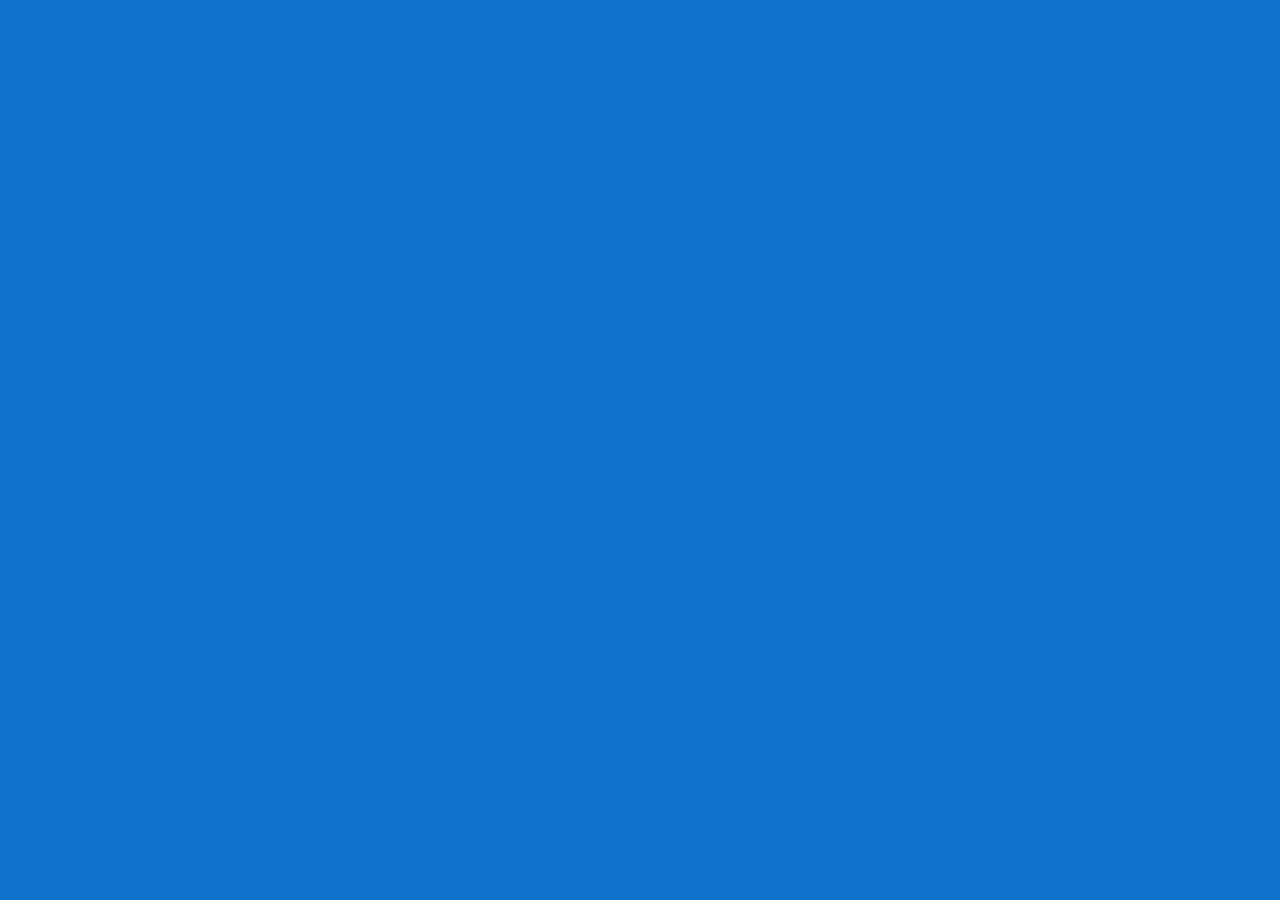
==== site/restaurant/index.html @ 7623fc98 "restaurant website" ====
<!doctype html>
<html lang="en">
  <head>
    <meta charset="utf-8">
    <meta http-equiv="X-UA-Compatible" content="IE=edge">
    <meta name="viewport" content="width=device-width, initial-scale=1">
    <title>Restaurant Name Here</title>
    <link rel="stylesheet" href="css/bootstrap.min.css">
    <link rel="stylesheet" href="css/styles.css">
    <link href="https://fonts.googleapis.com/css2?family=Baloo+Tamma+2&display=swap" rel="stylesheet">
  </head>
<body>

  <!-- jQuery (Bootstrap JS plugins depend on it) -->
  <script src="js/jquery-2.1.4.min.js"></script>
  <script src="js/bootstrap.min.js"></script>
  <script src="js/script.js"></script>
</body>
</html>
---- site/restaurant/css/styles.css ----
body {
  font-size: 20px;
  color: #fff;
  background-color: #1172CC;
  font-family: 'Baloo Tamma 2', cursive;
}
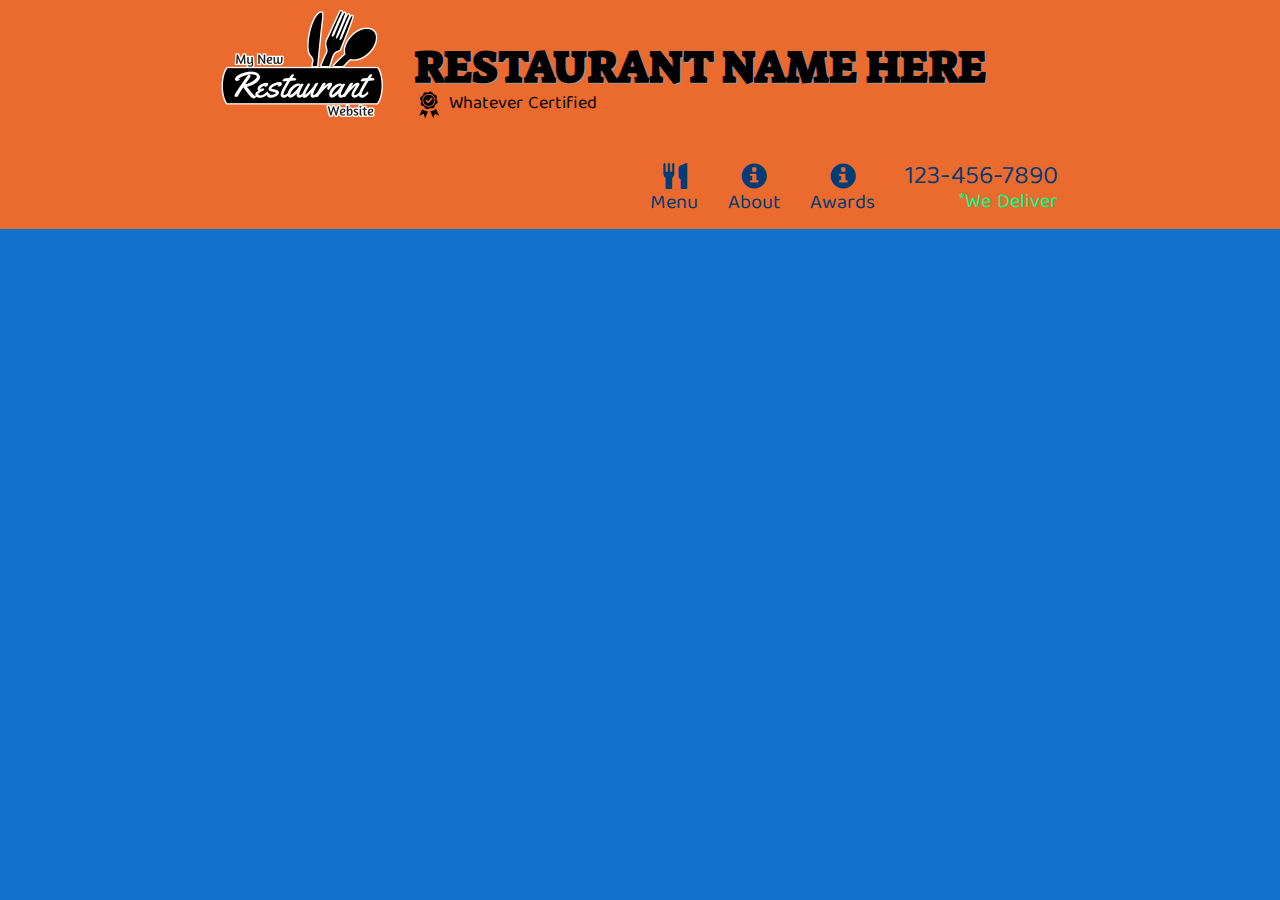
==== commit 192e0859: "ch.2" ====
--- a/site/restaurant/index.html
+++ b/site/restaurant/index.html
@@ -8,8 +8,56 @@
     <link rel="stylesheet" href="css/bootstrap.min.css">
     <link rel="stylesheet" href="css/styles.css">
     <link href="https://fonts.googleapis.com/css2?family=Baloo+Tamma+2&display=swap" rel="stylesheet">
+    <link href="https://fonts.googleapis.com/css2?family=Suez+One&display=swap" rel="stylesheet">
   </head>
 <body>
+	<header>
+		<nav id="header-nav" class="navbar navbar-default">
+			<div class="container">
+				<div class="navbar-header">
+					<a href="index.html" class="pull-left cls visible-md visible-lg">
+						<div id="logo-img" alt="Logo image"></div>
+					</a>
+
+					<div class="navbar-brand">
+						<a href="index.html"><h1>Restaurant Name Here</h1></a>
+						<p>
+							<img src="images/certified.png" alt="certification">
+							<span>Whatever Certified</span>
+						</p>
+					</div>
+
+					<button type="button" class="navbar-toggle collapsed" data-toggle="collapse" data-target="#collapsable-nav" aria-expanded="false">
+						<span class="sr-only">Toggle navigation</span>
+						<span class="icon-bar"></span>
+						<span class="icon-bar"></span>
+						<span class="icon-bar"></span>
+					</button>
+				</div>
+
+	<div id="collapsable-nav" class="collapse navbar-collapse">
+   	 <ul id="nav-list" class="nav navbar-nav navbar-right">
+     	<li>
+        	<a href="menu-categories.html">
+        		<span class="glyphicon glyphicon-cutlery"></span><br class="hidden-xs">Menu</a>
+      	</li>
+      	<li>
+        	<a href="#">
+        		<span class="glyphicon glyphicon-info-sign"></span><br class="hidden-xs">About</a>
+     	</li>
+      	<li>
+        	<a href="#">
+        		<span class="glyphicon glyphicon-info-sign"></span><br class="hidden-xs">Awards</a>
+     	</li>
+     	<li id="phone" class="hidden-xs">
+     		<a href="tel:123-456-7890">
+     			<span>123-456-7890</span></a><div>*We Deliver</div>
+     	</li>
+    </ul>
+  </div>
+			</div>
+		</nav>
+	</header>
 
   <!-- jQuery (Bootstrap JS plugins depend on it) -->
   <script src="js/jquery-2.1.4.min.js"></script>
--- a/site/restaurant/css/styles.css
+++ b/site/restaurant/css/styles.css
@@ -3,4 +3,194 @@
   color: #fff;
   background-color: #1172CC;
   font-family: 'Baloo Tamma 2', cursive;
+}
+
+.container {
+	width: 70%;
+}
+
+#header-nav {
+	background-color: #EB6A2D;
+	border-radius: 0;
+	border: 0;
+}
+
+#logo-img {
+	background: url("../images/logo.png");
+	width: 192px;
+	height: 108px;
+	margin: 10px 15px 10px 0;
+}
+
+.navbar-brand {
+	padding-top: 25px;
+}
+
+.navbar-brand h1 {
+	font-family: 'Suez One', serif;
+	color: black;
+	font-size: 2.5em;
+	text-transform: uppercase;
+	font-weight: bold;
+	text-shadow: 1px 1px 1px #9C9C9C;
+	margin-top: 4;
+	margin-bottom: 0;
+	line-height: 1;
+}
+
+.navbar-brand a:hover, .navbar-brand a:focus {
+	text-decoration: none;
+}
+
+.navbar-brand p {
+	color: black;
+}
+
+.navbar-brand p span {
+	vertical-align: middle;
+}
+
+#nav-list {
+	margin-top: 20px;
+}
+
+#nav-list a {
+	color: #003C75;
+	text-align: center;
+}
+
+#nav-list a:hover {
+	background: #E7E7E7;
+}
+
+#nav-list a span {
+	font-size: 1.3em;
+}
+
+#phone {
+	margin-top: 5px;
+}
+#phone a {
+	text-align: right;
+	padding-bottom: 0;
+}
+#phone div {
+	color: #00FF8C;
+	text-align: right;
+	padding-right: 15px;
+}
+
+/*.blinking {
+	animation:blinklingText 1.2s infinite;
+}
+@keyframes blinkingText {
+	0%{     color: #000;    }
+    49%{    color: #000; }
+    60%{    color: transparent; }
+    99%{    color:transparent;  }
+    100%{   color: #000;    }
+}*/
+
+.navbar-header button.navbar-toggle, .navbar-header .icon-bar {
+	border: 1px solid #1172CC;
+}
+
+.navbar-header button.navbar-toggle {
+	clear: both;
+	/*margin-top: -30px;*/
+}
+
+/*END HEADER*/
+
+/*Large*/
+@media (min-width: 1200px) {
+	
+}
+
+/*Medium*/
+@media (min-width: 1075px) and (max-width: 1199px) {
+	#logo-img {
+		background: url("../images/logo-medium.png");
+		width: 128px;
+		height: 72px;
+		margin: 5px 5px 5px 0;
+	}
+	.navbar-brand {
+		padding-top: 5px;
+	}
+	.navbar-brand h1 {
+		font-size: 2em;
+		/*vertical-align: middle*/;
+	}
+	.navbar-brand p {
+		/*font-size: .7em;*/
+	}
+}
+
+/*Where the logo doesn't show up anymore*/
+@media (min-width: 992px) and (max-width: 1074px) {
+	#logo-img {
+		display: none;
+	}
+	.navbar-brand {
+		padding-top: 5px;
+	}
+	.navbar-brand h1 {
+		font-size: 2em;
+		/*vertical-align: middle*/;
+	}
+}
+
+/*여기서부터 2em이던 .navbar-brand h1가 2.5em으로 복구됨*/
+/*이 아래로 변화 적용 안되는듯*/
+@media (min-width: 912px) and (max-width: 991) {
+	/*.container {
+		width: 912px;
+	}*/
+	#logo-img {
+		display: none;
+	}
+	.navbar-brand {
+		padding-top: 5px;
+	}
+	.navbar-brand h1 {
+		font-size: 2em;
+		/*vertical-align: middle*/;
+	}
+}
+
+/*Small*/
+@media (min-width: 768px) and(max-width: 911px) {
+	#logo-img {
+		display: none;
+	}
+	.navbar-brand {
+		padding-top: 5px;
+	}
+	.navbar-brand h1 {
+		font-size: 2em;
+		/*vertical-align: middle*/;
+	}
+}
+
+/*X-small*/
+@media (max-width: 767) {
+	#logo-img {
+		display: none;
+	}
+	.navbar-brand {
+		padding-top: 5px;
+	}
+	.navbar-brand h1 {
+		font-size: 2em;
+		/*vertical-align: middle*/;
+	}
+
+	#collapsable-nav a {
+		font-size: 1.2em;
+	}
+
+	#collapsable-nav a span {
+		font-size: 1em;
+	}
 }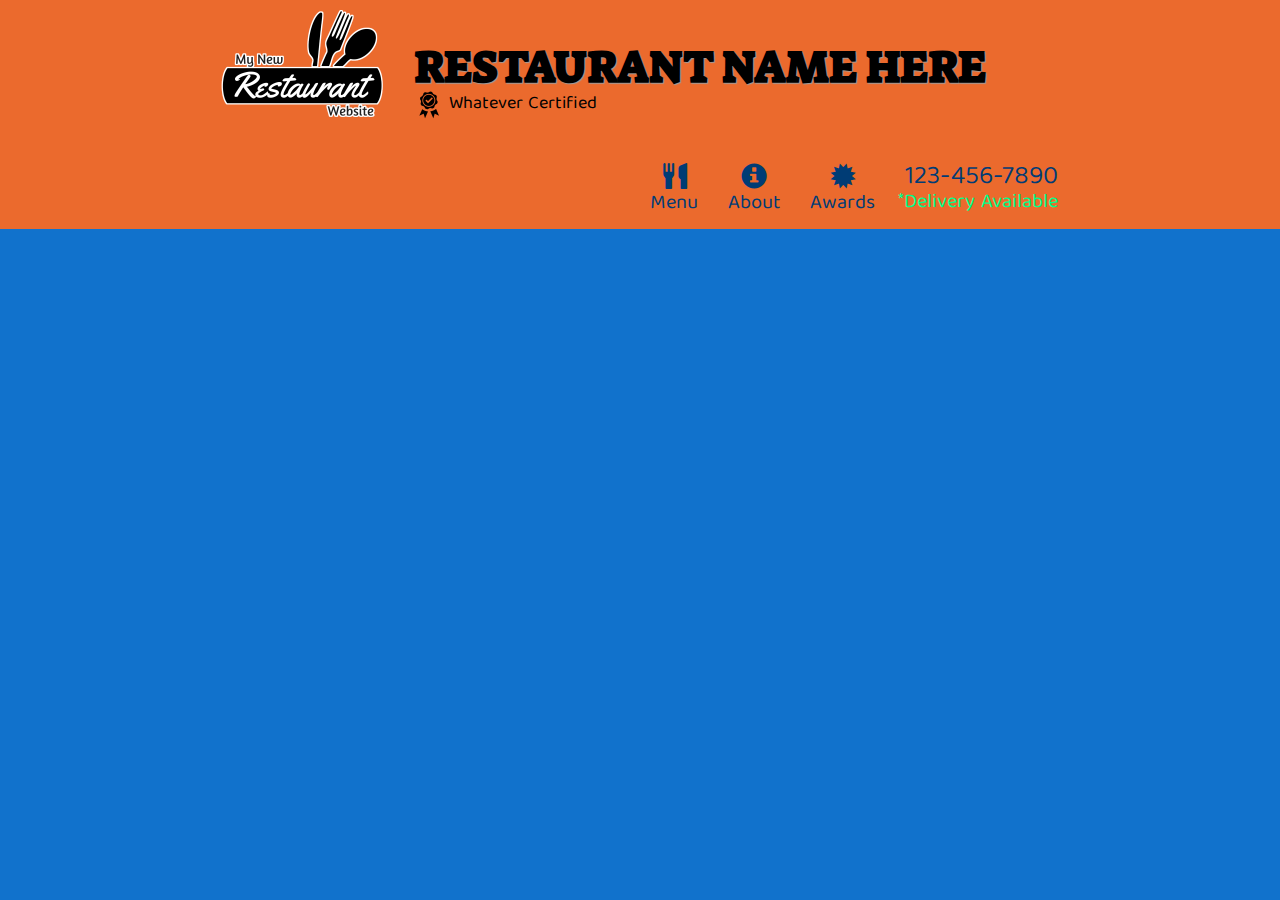
==== commit e1750fab: "cp" ====
--- a/site/restaurant/index.html
+++ b/site/restaurant/index.html
@@ -47,11 +47,11 @@
      	</li>
       	<li>
         	<a href="#">
-        		<span class="glyphicon glyphicon-info-sign"></span><br class="hidden-xs">Awards</a>
+        		<span class="glyphicon glyphicon-certificate"></span><br class="hidden-xs">Awards</a>
      	</li>
      	<li id="phone" class="hidden-xs">
      		<a href="tel:123-456-7890">
-     			<span>123-456-7890</span></a><div>*We Deliver</div>
+     			<span>123-456-7890</span></a><div>*Delivery Available</div>
      	</li>
     </ul>
   </div>
--- a/site/restaurant/css/styles.css
+++ b/site/restaurant/css/styles.css
@@ -100,6 +100,7 @@
 	/*margin-top: -30px;*/
 }
 
+
 /*END HEADER*/
 
 /*Large*/
@@ -120,7 +121,7 @@
 	}
 	.navbar-brand h1 {
 		font-size: 2em;
-		/*vertical-align: middle*/;
+		/*vertical-align: middle*/
 	}
 	.navbar-brand p {
 		/*font-size: .7em;*/
@@ -128,7 +129,7 @@
 }
 
 /*Where the logo doesn't show up anymore*/
-@media (min-width: 992px) and (max-width: 1074px) {
+@media (min-width: 490px) and (max-width: 1074px) {
 	#logo-img {
 		display: none;
 	}
@@ -137,60 +138,21 @@
 	}
 	.navbar-brand h1 {
 		font-size: 2em;
-		/*vertical-align: middle*/;
+	}
+	.container {
+		width: 100%;
 	}
 }
 
-/*여기서부터 2em이던 .navbar-brand h1가 2.5em으로 복구됨*/
-/*이 아래로 변화 적용 안되는듯*/
-@media (min-width: 912px) and (max-width: 991) {
-	/*.container {
-		width: 912px;
-	}*/
-	#logo-img {
-		display: none;
+@media (max-width: 489px) {
+	.navbar-brand h1 {
+		font-size: 1.5em;
+		text-transform: none;
+	}
+	.container {
+		width: 100%;
 	}
 	.navbar-brand {
-		padding-top: 5px;
-	}
-	.navbar-brand h1 {
-		font-size: 2em;
-		/*vertical-align: middle*/;
+		padding: 0;
 	}
 }
-
-/*Small*/
-@media (min-width: 768px) and(max-width: 911px) {
-	#logo-img {
-		display: none;
-	}
-	.navbar-brand {
-		padding-top: 5px;
-	}
-	.navbar-brand h1 {
-		font-size: 2em;
-		/*vertical-align: middle*/;
-	}
-}
-
-/*X-small*/
-@media (max-width: 767) {
-	#logo-img {
-		display: none;
-	}
-	.navbar-brand {
-		padding-top: 5px;
-	}
-	.navbar-brand h1 {
-		font-size: 2em;
-		/*vertical-align: middle*/;
-	}
-
-	#collapsable-nav a {
-		font-size: 1.2em;
-	}
-
-	#collapsable-nav a span {
-		font-size: 1em;
-	}
-}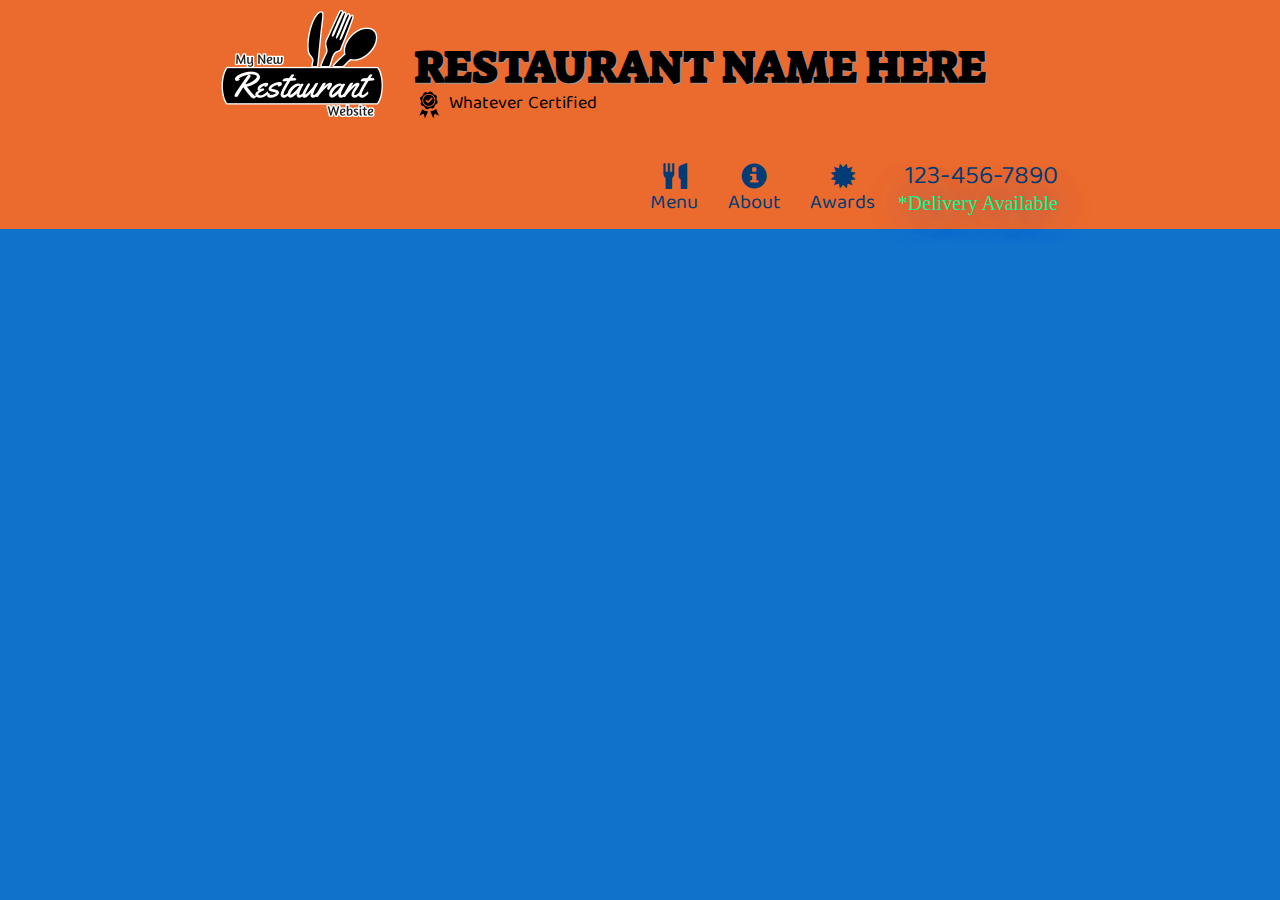
==== commit 3c315204: "flux effect on "Delivery~"" ====
--- a/site/restaurant/index.html
+++ b/site/restaurant/index.html
@@ -51,7 +51,7 @@
      	</li>
      	<li id="phone" class="hidden-xs">
      		<a href="tel:123-456-7890">
-     			<span>123-456-7890</span></a><div>*Delivery Available</div>
+     			<span>123-456-7890</span></a><div class="flux">*Delivery Available</div>
      	</li>
     </ul>
   </div>
--- a/site/restaurant/css/styles.css
+++ b/site/restaurant/css/styles.css
@@ -156,3 +156,28 @@
 		padding: 0;
 	}
 }
+/*Neon effect on "delivery available"*/
+.flux {
+  font-family: neon;
+  text-shadow: 0 0 3vw #2356FF;
+}
+
+.flux {
+  animation: flux 2s linear infinite;
+  -moz-animation: flux 2s linear infinite;
+  -webkit-animation: flux 2s linear infinite;
+  -o-animation: flux 2s linear infinite;
+}
+
+@keyframes flux {
+  0%,
+  100% {
+    text-shadow: 0 0 1vw #1041FF, 0 0 3vw #1041FF, 0 0 10vw #1041FF, 0 0 10vw #1041FF, 0 0 .4vw #8BFDFE, .5vw .5vw .1vw #147280;
+    color: #28D7FE;
+  }
+  50% {
+    text-shadow: 0 0 .5vw #082180, 0 0 1.5vw #082180, 0 0 5vw #082180, 0 0 5vw #082180, 0 0 .2vw #082180, .5vw .5vw .1vw #0A3940;
+    color: #146C80;
+  }
+}
+/*Neon effect on "delivery available"*/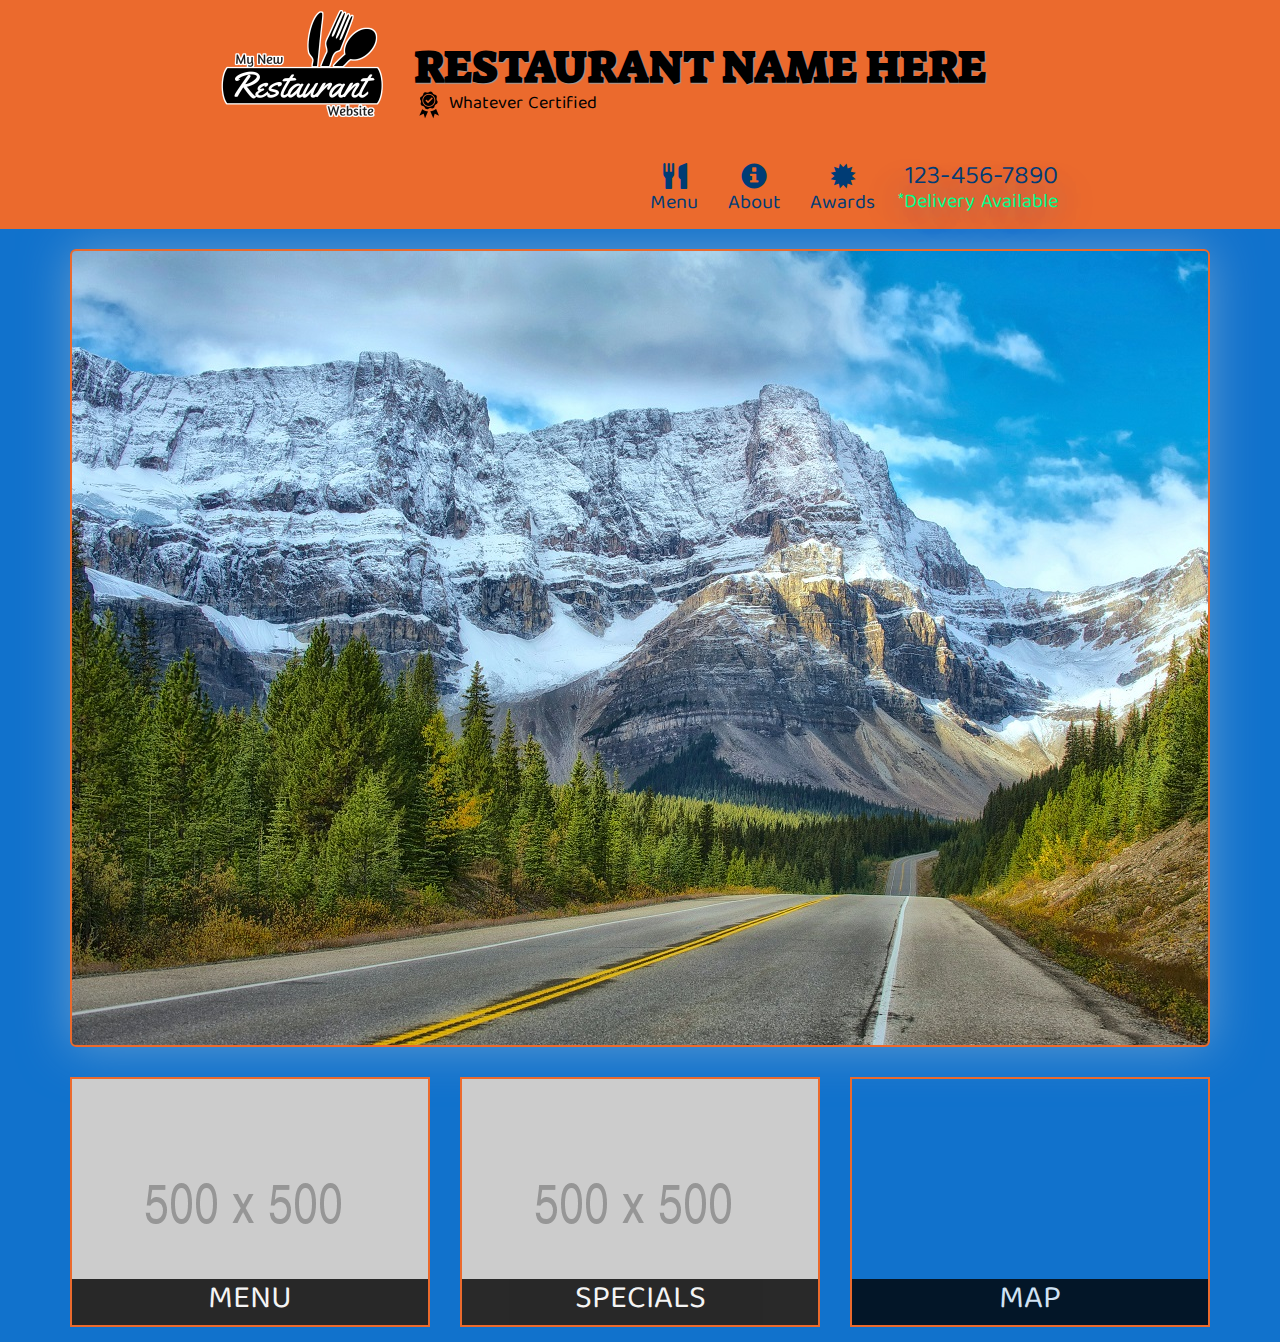
==== commit 5023ce41: "." ====
--- a/site/restaurant/index.html
+++ b/site/restaurant/index.html
@@ -15,7 +15,7 @@
 		<nav id="header-nav" class="navbar navbar-default">
 			<div class="container">
 				<div class="navbar-header">
-					<a href="index.html" class="pull-left cls visible-md visible-lg">
+					<a href="index.html" class="pull-left visible-md visible-lg">
 						<div id="logo-img" alt="Logo image"></div>
 					</a>
 
@@ -59,6 +59,37 @@
 		</nav>
 	</header>
 
+	<div id="call-btn" class="visible-xs">
+    <a class="btn" href="tel:123-456-7890">
+    <span class="glyphicon glyphicon-earphone"></span>
+    123-456-7890
+    </a>
+  </div>
+  <div id="xs-deliver" class="text-center visible-xs neon">* Delivery Available</div>
+
+  <div id="main-content" class="container">
+    <div class="jumbotron">
+      <img src="images/jumbotron_wide.jpg" alt="Picture of restaurant" class="img-responsive visible-xs">
+    </div>
+
+    <div id="home-tiles" class="row">
+    	<div class="col-md-4 col-sm-6 col-xs-12">
+        <a href="menu-categories.html"><div id="menu-tile"><span>menu</span></div></a>
+      </div>
+      <div class="col-md-4 col-sm-6 col-xs-12">
+        <a href="single-category.html"><div id="specials-tile"><span>specials</span></div></a>
+      </div>
+      <div class="col-md-4 col-sm-12 col-xs-12">
+      	<a href="https://goo.gl/maps/yw1EHxhXKwuNu2yR6" target="_blank">
+      		<div id="map-tile">
+      			<iframe src="https://www.google.com/maps/embed?pb=!1m14!1m8!1m3!1d24642.85548823521!2d126.64479936797612!3d37.375208550717645!3m2!1i1024!2i768!4f13.1!3m3!1m2!1s0x0%3A0x725b8c47c9639a11!2z7J247LKc64yA7ZWZ6rWQIOyGoeuPhOy6oO2NvOyKpA!5e0!3m2!1sko!2skr!4v1597568519379!5m2!1sko!2skr" width="100%" height="250" frameborder="0" style="border:0;" allowfullscreen="" aria-hidden="false" tabindex="0"></iframe>
+      			<span>map</span>
+      		</div>
+      	</a>
+      </div>
+
+  </div>
+
   <!-- jQuery (Bootstrap JS plugins depend on it) -->
   <script src="js/jquery-2.1.4.min.js"></script>
   <script src="js/bootstrap.min.js"></script>
--- a/site/restaurant/css/styles.css
+++ b/site/restaurant/css/styles.css
@@ -5,7 +5,7 @@
   font-family: 'Baloo Tamma 2', cursive;
 }
 
-.container {
+nav .container {
 	width: 70%;
 }
 
@@ -99,13 +99,67 @@
 	clear: both;
 	/*margin-top: -30px;*/
 }
-
-
 /*END HEADER*/
+
+/*HOME Page*/
+#call-btn a{
+	color: black;
+	font-size: 1.3em;
+	display: block;
+    margin: 0 20px;
+    margin-bottom: 15px;
+    padding: 5px;
+    padding-bottom: 0;
+    border: 2px solid #fff;
+    background-color: #f6b319;
+}
+
+#menu-tile, #specials-tile, #map-tile {
+	height: 250px;
+	width: 100%;
+	margin-bottom: 15px;
+	position: relative;
+	border: 2px solid #EB6A2D;
+	overflow: hidden;
+}
+
+#menu-tile:hover, #specials-tile:hover, #map-tile:hover {
+	box-shadow: 0 1px 5px 1px #cccccc;
+}
+
+#menu-tile {
+	background: url('../images/menu-tile.jpg') no-repeat;
+	background-position: center;
+}
+
+#specials-tile {
+	background: url('../images/specials-tile.jpg') no-repeat;
+	background-position: center;
+}
+
+#menu-tile span, #specials-tile span, #map-tile span {
+  position: absolute;
+  bottom: 0;
+  right: 0;
+  width: 100%;
+  text-align: center;
+  font-size: 1.6em;
+  text-transform: uppercase;
+  background-color: #000;
+  color: #fff;
+  opacity: .8;
+}
+
+/*END HOME Page*/
 
 /*Large*/
 @media (min-width: 1200px) {
-	
+	.jumbotron {
+		background: url('../images/jumbotron_wide.jpg') no-repeat;
+		height: 798px;
+		box-shadow: 0 0 50px #619CD2;
+		border: 2px solid #EB6A2D;
+	}
 }
 
 /*Medium*/
@@ -126,6 +180,13 @@
 	.navbar-brand p {
 		/*font-size: .7em;*/
 	}
+
+	.jumbotron {
+		background: url('../images/jumbotron_medium.jpg') no-repeat;
+		height: 660px;
+		box-shadow: 0 0 50px #619CD2;
+		border: 2px solid #EB6A2D;
+	}
 }
 
 /*Where the logo doesn't show up anymore*/
@@ -139,8 +200,31 @@
 	.navbar-brand h1 {
 		font-size: 2em;
 	}
-	.container {
+	nav .container {
 		width: 100%;
+	}
+}
+
+@media (min-width: 768px) and (max-width: 1074px) {
+	.jumbotron {
+		background: url('../images/jumbotron_medium.jpg') no-repeat;
+		height: 660px;
+		box-shadow: 0 0 50px #619CD2;
+		border: 2px solid #EB6A2D;
+	}
+}
+
+@media (min-width: 490px) and (max-width: 767px) {
+	.container .jumbotron {
+		margin-top: 30px;
+		padding: 0;
+		box-shadow: 0 0 50px #619CD2;
+		border: 2px solid #EB6A2D;
+	}
+
+	#menu-tile, #specials-tile {
+		width: 100%;
+		margin: 0 auto 15px;
 	}
 }
 
@@ -149,16 +233,57 @@
 		font-size: 1.5em;
 		text-transform: none;
 	}
-	.container {
+	nav .container {
 		width: 100%;
 	}
 	.navbar-brand {
 		padding: 0;
 	}
-}
+
+	.container .jumbotron {
+		margin-top: 30px;
+		padding: 0;
+		box-shadow: 0 0 50px #619CD2;
+		border: 2px solid #EB6A2D;
+	}
+
+	#menu-tile, #specials-tile {
+		width: 100%;
+		margin: 0 auto 15px;
+	}
+	
+}
+
+
+
+
+
 /*Neon effect on "delivery available"*/
+
+.neon {
+  color: #FB4264;
+  text-shadow: 0 0 3vw #F40A35;
+}
+
+.neon {
+  animation: neon 1s ease infinite;
+  -moz-animation: neon 1s ease infinite;
+  -webkit-animation: neon 1s ease infinite;
+}
+
+@keyframes neon {
+  0%,
+  100% {
+    text-shadow: 0 0 1vw #FA1C16, 0 0 3vw #FA1C16, 0 0 10vw #FA1C16, 0 0 10vw #FA1C16, 0 0 .4vw #FED128, .5vw .5vw .1vw #806914;
+    color: #FED128;
+  }
+  50% {
+    text-shadow: 0 0 .5vw #800E0B, 0 0 1.5vw #800E0B, 0 0 5vw #800E0B, 0 0 5vw #800E0B, 0 0 .2vw #800E0B, .5vw .5vw .1vw #40340A;
+    color: #806914;
+  }
+}
+
 .flux {
-  font-family: neon;
   text-shadow: 0 0 3vw #2356FF;
 }
 
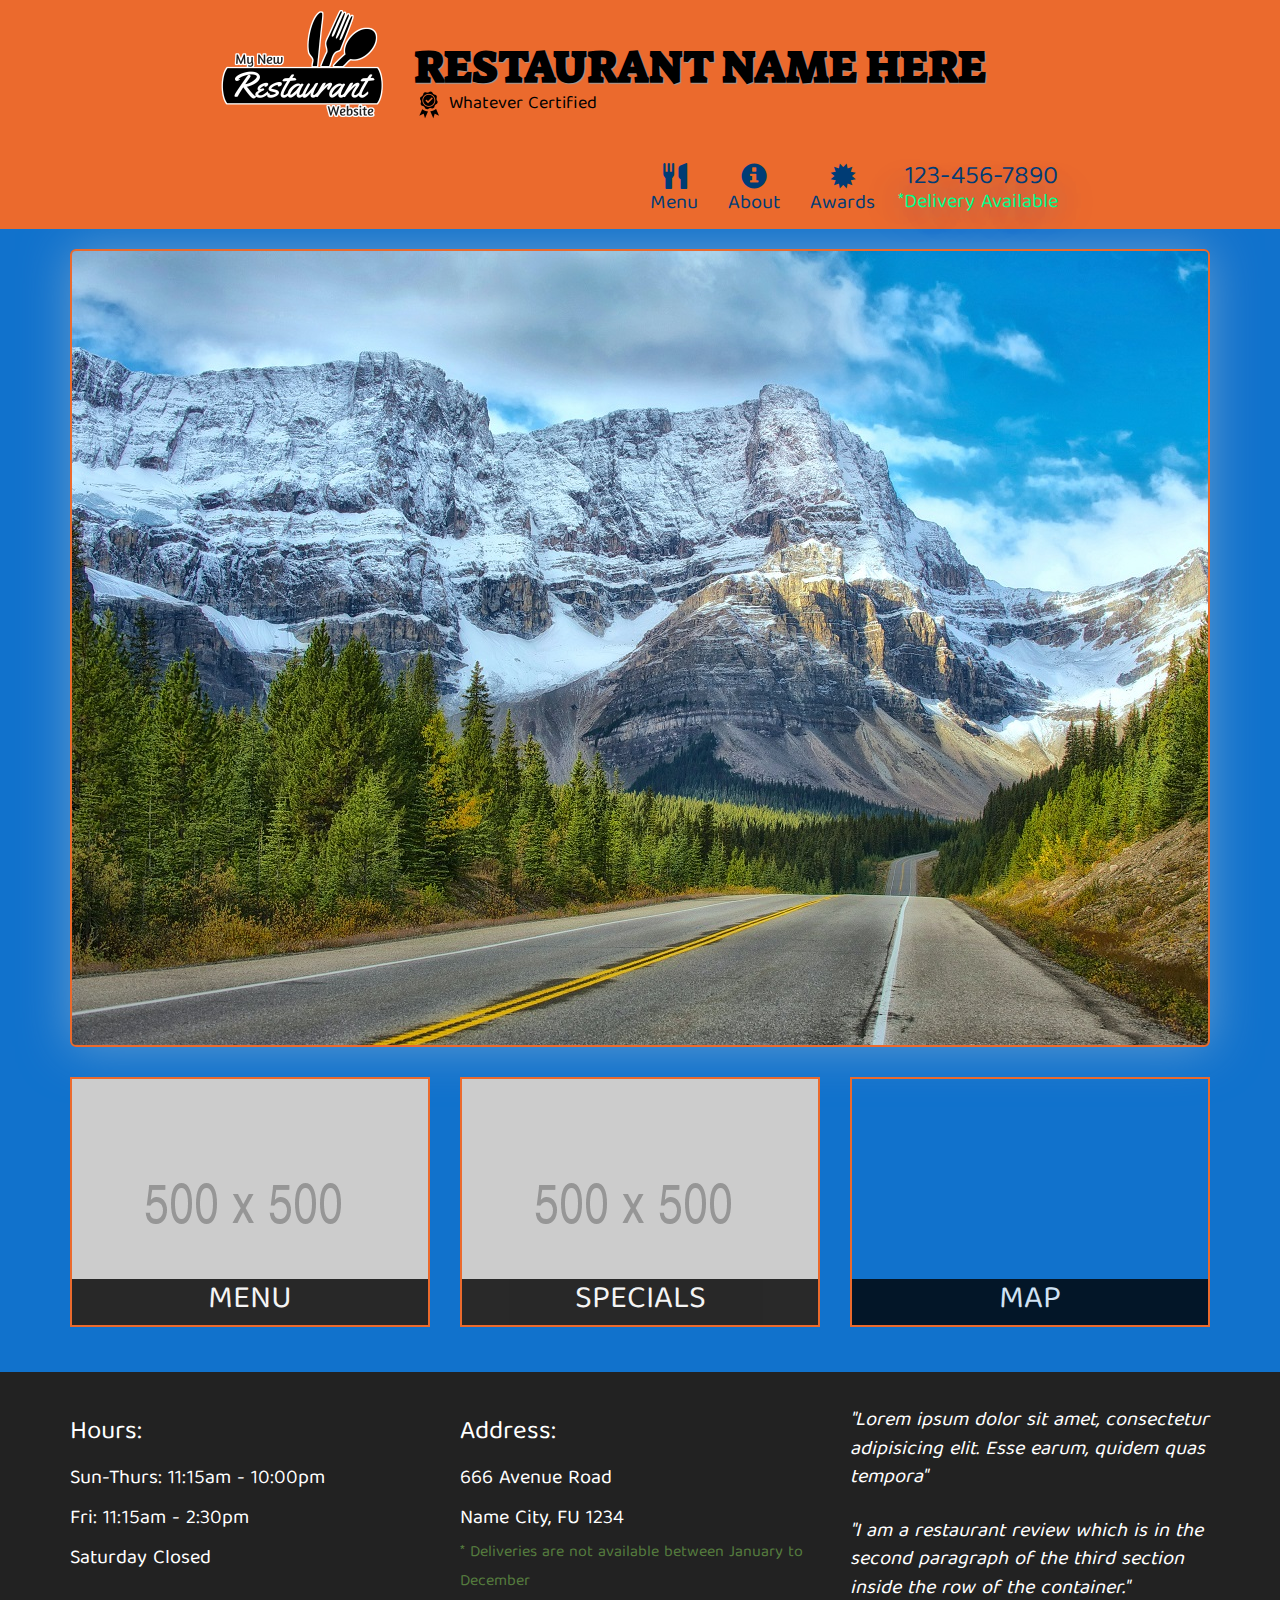
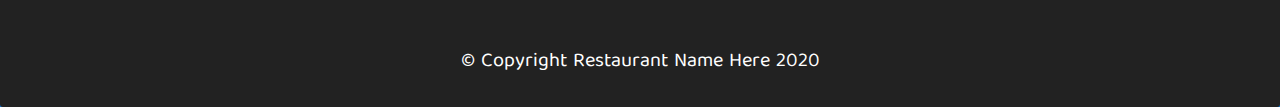
==== commit 69ec9fa6: "." ====
--- a/site/restaurant/index.html
+++ b/site/restaurant/index.html
@@ -88,7 +88,34 @@
       	</a>
       </div>
 
-  </div>
+  </div> <!-- END of #home-tiles -->
+</div> <!-- END of #main-content -->
+
+  <footer class="panel-footer">
+    <div class="container">
+      <div class="row">
+        <section id="hours" class="col-sm-4">
+          <span>Hours:</span><br>
+          Sun-Thurs: 11:15am - 10:00pm<br>
+          Fri: 11:15am - 2:30pm<br>
+          Saturday Closed
+          <hr class="visible-xs">
+        </section>
+        <section id="address" class="col-sm-4">
+          <span>Address:</span><br>
+          666 Avenue Road<br>
+          Name City, FU 1234
+          <p>* Deliveries are not available between January to December</p>
+          <hr class="visible-xs">
+        </section>
+        <section id="testimonials" class="col-sm-4">
+          <p>"Lorem ipsum dolor sit amet, consectetur adipisicing elit. Esse earum, quidem quas tempora"</p>
+          <p>"I am a restaurant review which is in the second paragraph of the third section inside the row of the container."</p>
+        </section>
+      </div>
+      <div class="text-center">&copy; Copyright Restaurant Name Here 2020</div>
+    </div>
+  </footer>
 
   <!-- jQuery (Bootstrap JS plugins depend on it) -->
   <script src="js/jquery-2.1.4.min.js"></script>
--- a/site/restaurant/css/styles.css
+++ b/site/restaurant/css/styles.css
@@ -152,6 +152,38 @@
 
 /*END HOME Page*/
 
+/*FOOTER*/
+.panel-footer {
+  margin-top: 30px;
+  padding-top: 35px;
+  padding-bottom: 30px;
+  background-color: #222;
+  border-top: 0;
+}
+
+.panel-footer div.row {
+  margin-bottom: 35px;
+}
+#hours, #address {
+  line-height: 2;
+}
+#hours > span, #address > span {
+  font-size: 1.3em;
+}
+#address p {
+  color: #557c3e;
+  font-size: .8em;
+  line-height: 1.8;
+}
+#testimonials {
+  font-style: italic;
+}
+#testimonials p:nth-child(2) {
+  margin-top: 25px;
+}
+/*END FOOTER*/
+
+
 /*Large*/
 @media (min-width: 1200px) {
 	.jumbotron {
@@ -226,6 +258,17 @@
 		width: 100%;
 		margin: 0 auto 15px;
 	}
+
+	.panel-footer section {
+		margin-bottom: 30px;
+		text-align: center;
+	}
+	.panel-footer section:nth-child(3) {
+		margin-bottom: 0;
+	}
+	.panel-footer section hr {
+		width: 50%;
+	}
 }
 
 @media (max-width: 489px) {
@@ -250,6 +293,17 @@
 	#menu-tile, #specials-tile {
 		width: 100%;
 		margin: 0 auto 15px;
+	}
+
+	.panel-footer section {
+		margin-bottom: 30px;
+		text-align: center;
+	}
+	.panel-footer section:nth-child(3) {
+		margin-bottom: 0;
+	}
+	.panel-footer section hr {
+		width: 50%;
 	}
 	
 }
